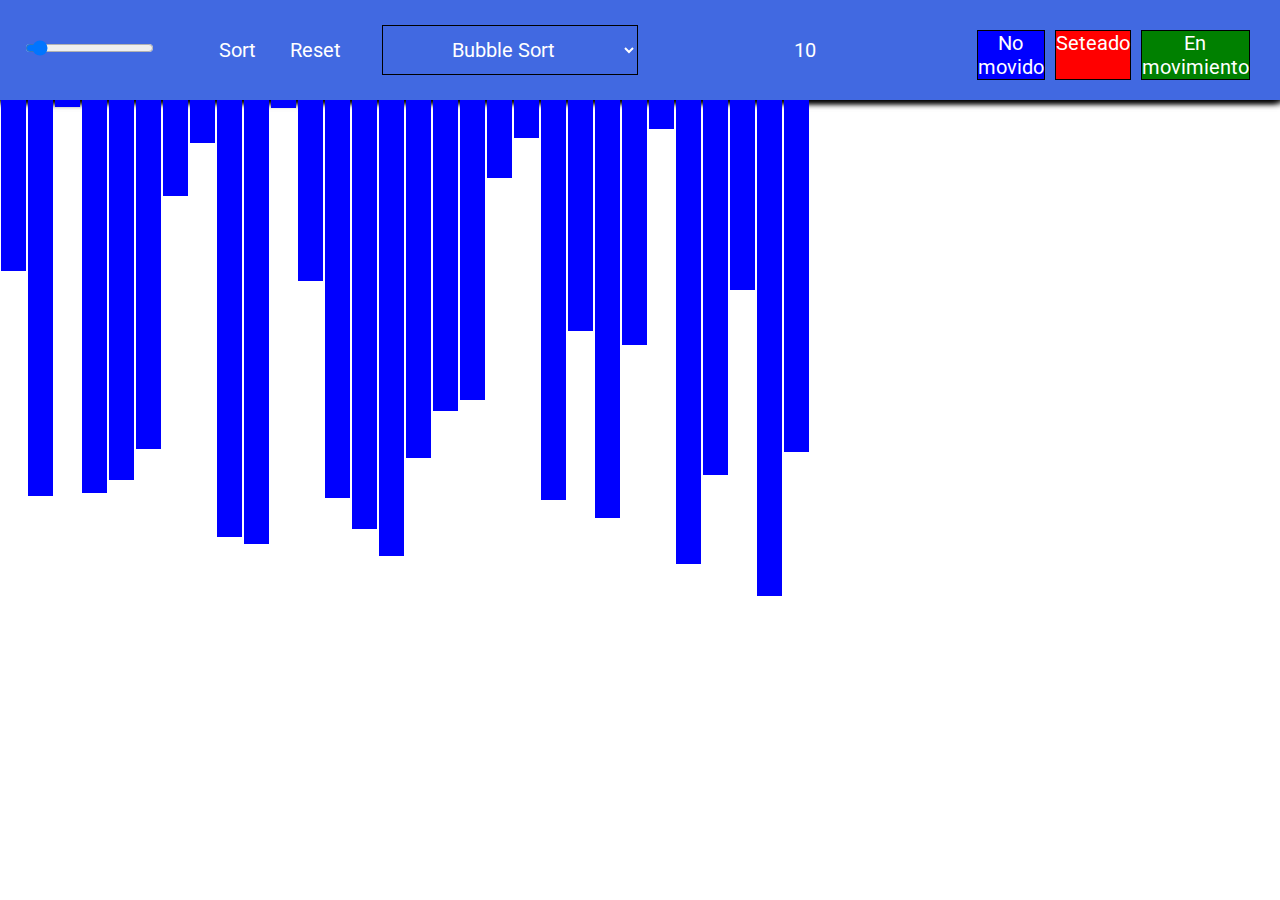
==== array_sort/index.html @ b6c93c6c "Agrego proyectos" ====
<!DOCTYPE html>
<html lang="en">
<head>
    <meta charset="UTF-8">
    <meta name="viewport" content="width=device-width, initial-scale=1.0">
    <meta http-equiv="X-UA-Compatible" content="ie=edge">
    <link rel="stylesheet" href="style.css">
    <title>Sorter</title>
</head>
<body>
    <nav>
        <div id="slider">
            <input type="range" min="1" max="500" value="30" id="range">
            <span id="range_n"></span>
        </div>
        <p id="time"></p>
        <div id="buttons">
            <button id="sort">Sort</button>
            <button id="reset">Reset</button>
        </div>
        <select name="" id="selector">
            <option value="0">Bubble Sort</option>
            <option value="1">Recursive Bubble Sort</option>
            <option value="2">Quick Sort</option>
            <option value="3">Quick Sort Doble</option>
            <option value="4">Merge Sort</option>
            <option value="5">Merge Sort Doble</option>
            <option value="6">Insertion Sort</option>
            <option value="7">Selection Sort</option>
        </select>
        <input type="text" name="tiempo" id="tiempo", placeholder="Tiempo por paso(ms)" value="10">
        <div style="display: flex">
            <div class="color" id="c1" style="background-color: blue; height: 25px; width: 25px"> <span> No movido</span> </div>
            <div class="color" id="c2" style="background-color: red; height: 25px; width: 25px"> <span> Seteado </span> </div>
            <div class="color" id="c3" style="background-color: green; height: 25px; width: 25px"> <span> En movimiento </span> </div>
        </div> 
    </nav>

    <div id="main"></div>

    <!-- <script src="qstest.js"></script> -->
    <link href="https://fonts.googleapis.com/css?family=Roboto&display=swap" rel="stylesheet"> 
    <script src="app.js"></script>
</body>
</html>
---- array_sort/style.css ----
*{
    margin: 0px;
    padding: 0px;
    box-sizing: border-box;
    font-family: 'Roboto', sans-serif;
    text-align: center
}

/*#circle{
    width: 300px;
    height: 300px;
    border-radius: 150px;
    background-color: black;
}*/

tr{
    background-color: blue;
    width: 25px;
    margin-left: 1px;
    margin-right: 1px;
    /*height: 500px;*/
    /*background: linear-gradient(blue, white 50%)*/
}

#main{
    display: flex;
}

nav {
    height: 100px;
    background-color: royalblue;
    display: flex;
    justify-content: space-evenly;
    box-shadow: 3px 3px 6px black, -3px 3px 6px black;
    color: white;
}

button {
    border: none;
    margin-left: 10px;
    margin-right: 10px;
    background-color: royalblue;
    color: white;
    font-size: 20px;
    padding: 5px;
    cursor: pointer;
    height: 50%;
    top: 50%;
    transform: translate(0%, 50%);
}

button:hover {
    color: lightblue;
    background-color: rgb(72, 114, 240)
}

select {
    color: white;
    background-color: royalblue;
    font-size: 20px;
    width: 20%;
    border: 1px solid;
    border-color: black;
    cursor: pointer;
    height: 50%;
    top: 50%;
    transform: translate(0%, 50%);
}

select:hover {
    color: lightblue;
    background-color: rgb(72, 114, 240)
}

#tiempo {
    border: none;
    margin-left: 10px;
    margin-right: 10px;
    background-color: royalblue;
    color: white;
    font-size: 20px;
    padding: 5px;
    cursor: pointer;
}

p{
    height: 100%;
    top: 40%;
    transform: translate(0%, 40%);
    vertical-align: middle
}

#slider{
    height: 100%;
    top: 40%;
    transform: translate(0%, 40%);
}

.color{
    border: 1px;
    border-color: black;
    border-style: solid;
    font-size: 20px;
    display: table;
    margin: 5px;
    width: 25px;   
    min-height: 50%;   
    vertical-align: middle;
    top: 50%;
    transform: translate(0%, 50%);
}
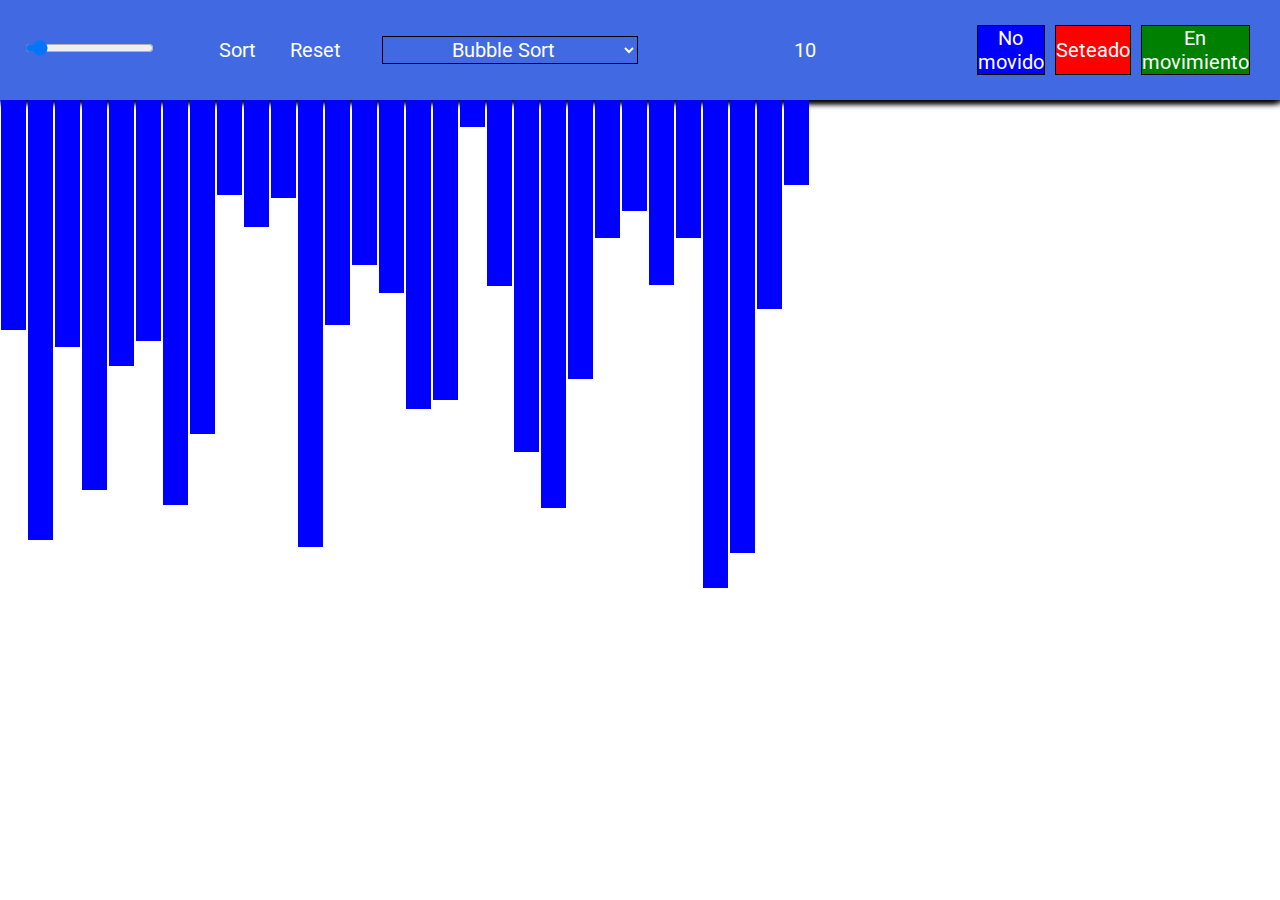
==== commit 26f6eef8: "Ultimos cambios" ====
--- a/array_sort/index.html
+++ b/array_sort/index.html
@@ -29,7 +29,7 @@
             <option value="7">Selection Sort</option>
         </select>
         <input type="text" name="tiempo" id="tiempo", placeholder="Tiempo por paso(ms)" value="10">
-        <div style="display: flex">
+        <div id="color-container">
             <div class="color" id="c1" style="background-color: blue; height: 25px; width: 25px"> <span> No movido</span> </div>
             <div class="color" id="c2" style="background-color: red; height: 25px; width: 25px"> <span> Seteado </span> </div>
             <div class="color" id="c3" style="background-color: green; height: 25px; width: 25px"> <span> En movimiento </span> </div>
@@ -38,7 +38,6 @@
 
     <div id="main"></div>
 
-    <!-- <script src="qstest.js"></script> -->
     <link href="https://fonts.googleapis.com/css?family=Roboto&display=swap" rel="stylesheet"> 
     <script src="app.js"></script>
 </body>
--- a/array_sort/style.css
+++ b/array_sort/style.css
@@ -6,20 +6,11 @@
     text-align: center
 }
 
-/*#circle{
-    width: 300px;
-    height: 300px;
-    border-radius: 150px;
-    background-color: black;
-}*/
-
 tr{
     background-color: blue;
     width: 25px;
     margin-left: 1px;
     margin-right: 1px;
-    /*height: 500px;*/
-    /*background: linear-gradient(blue, white 50%)*/
 }
 
 #main{
@@ -33,6 +24,7 @@
     justify-content: space-evenly;
     box-shadow: 3px 3px 6px black, -3px 3px 6px black;
     color: white;
+    align-items: center;
 }
 
 button {
@@ -44,9 +36,6 @@
     font-size: 20px;
     padding: 5px;
     cursor: pointer;
-    height: 50%;
-    top: 50%;
-    transform: translate(0%, 50%);
 }
 
 button:hover {
@@ -62,9 +51,6 @@
     border: 1px solid;
     border-color: black;
     cursor: pointer;
-    height: 50%;
-    top: 50%;
-    transform: translate(0%, 50%);
 }
 
 select:hover {
@@ -83,17 +69,9 @@
     cursor: pointer;
 }
 
-p{
-    height: 100%;
-    top: 40%;
-    transform: translate(0%, 40%);
-    vertical-align: middle
-}
-
-#slider{
-    height: 100%;
-    top: 40%;
-    transform: translate(0%, 40%);
+#color-container{
+    display: flex;
+    align-items: center;
 }
 
 .color{
@@ -103,9 +81,10 @@
     font-size: 20px;
     display: table;
     margin: 5px;
-    width: 25px;   
-    min-height: 50%;   
+    min-height: 50px;
+}
+
+.color span{
+    display: table-cell;
     vertical-align: middle;
-    top: 50%;
-    transform: translate(0%, 50%);
-}
+}